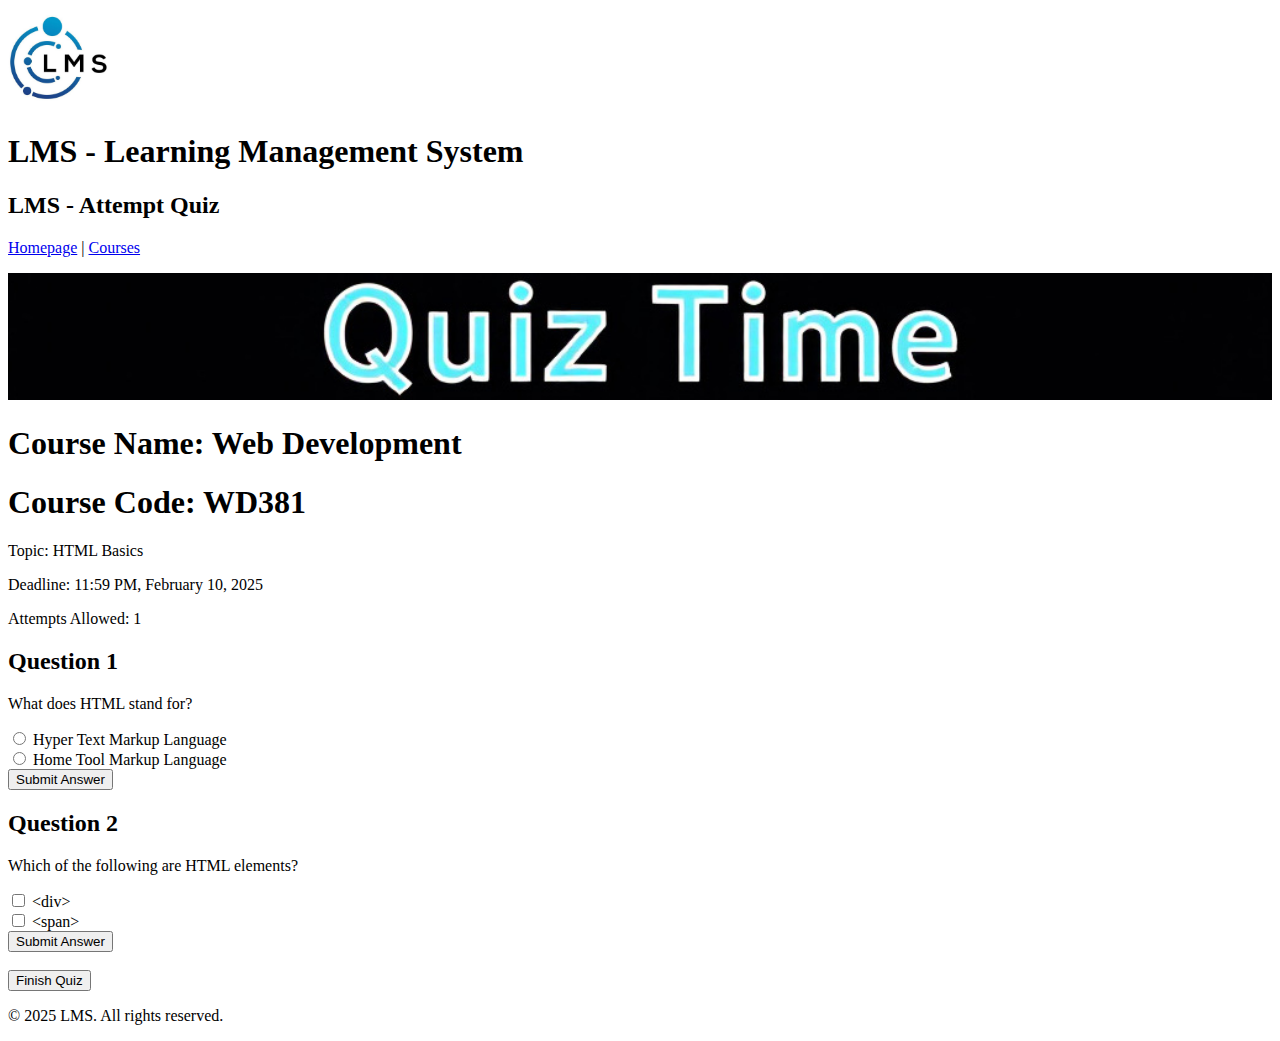
==== attempt_quiz.html @ c0578996 "Add initial project files including HTML, CSS, images, and README" ====
<!DOCTYPE html>
<html>
  <head>
    <title>Attempt Quiz - LMS</title>
  </head>
  <body>
    <header>
      <img src="logo.jpg" alt="LMS Logo" width="100" />
      <h1>LMS - Learning Management System</h1>
      <h2>LMS - Attempt Quiz</h2>
    </header>
    <div>
      <p>
        <a href="index.html">Homepage</a> |
        <a href="course_view.html">Courses</a>
      </p>
    </div>
    <main>
      <img src="banner.jpg" alt="Quiz Banner" width="100%" />
      <h1>Course Name: Web Development</h1>
      <h1>Course Code: WD381</h1>
      <div>
        <p>Topic: HTML Basics</p>
        <p>Deadline: 11:59 PM, February 10, 2025</p>
        <p>Attempts Allowed: 1</p>
      </div>

      <div>
        <h2>Question 1</h2>
        <p>What does HTML stand for?</p>
        <form>
          <input type="radio" id="option1" name="q1" />
          <label for="option1">Hyper Text Markup Language</label><br />

          <input type="radio" id="option2" name="q1" />
          <label for="option2">Home Tool Markup Language</label><br />

          <button type="button">Submit Answer</button>
        </form>
      </div>

      <div>
        <h2>Question 2</h2>
        <p>Which of the following are HTML elements?</p>
        <form>
          <input type="checkbox" id="java" />
          <label for="java">&lt;div&gt;</label><br />

          <input type="checkbox" id="html" />
          <label for="html">&lt;span&gt;</label><br />

          <button type="button">Submit Answer</button>
        </form>
      </div>
      <br />
      <div>
        <button type="button" onclick="location.href='leaderboard.html'">
          Finish Quiz
        </button>
      </div>
    </main>

    <footer>
      <p>&copy; 2025 LMS. All rights reserved.</p>
    </footer>
  </body>
</html>
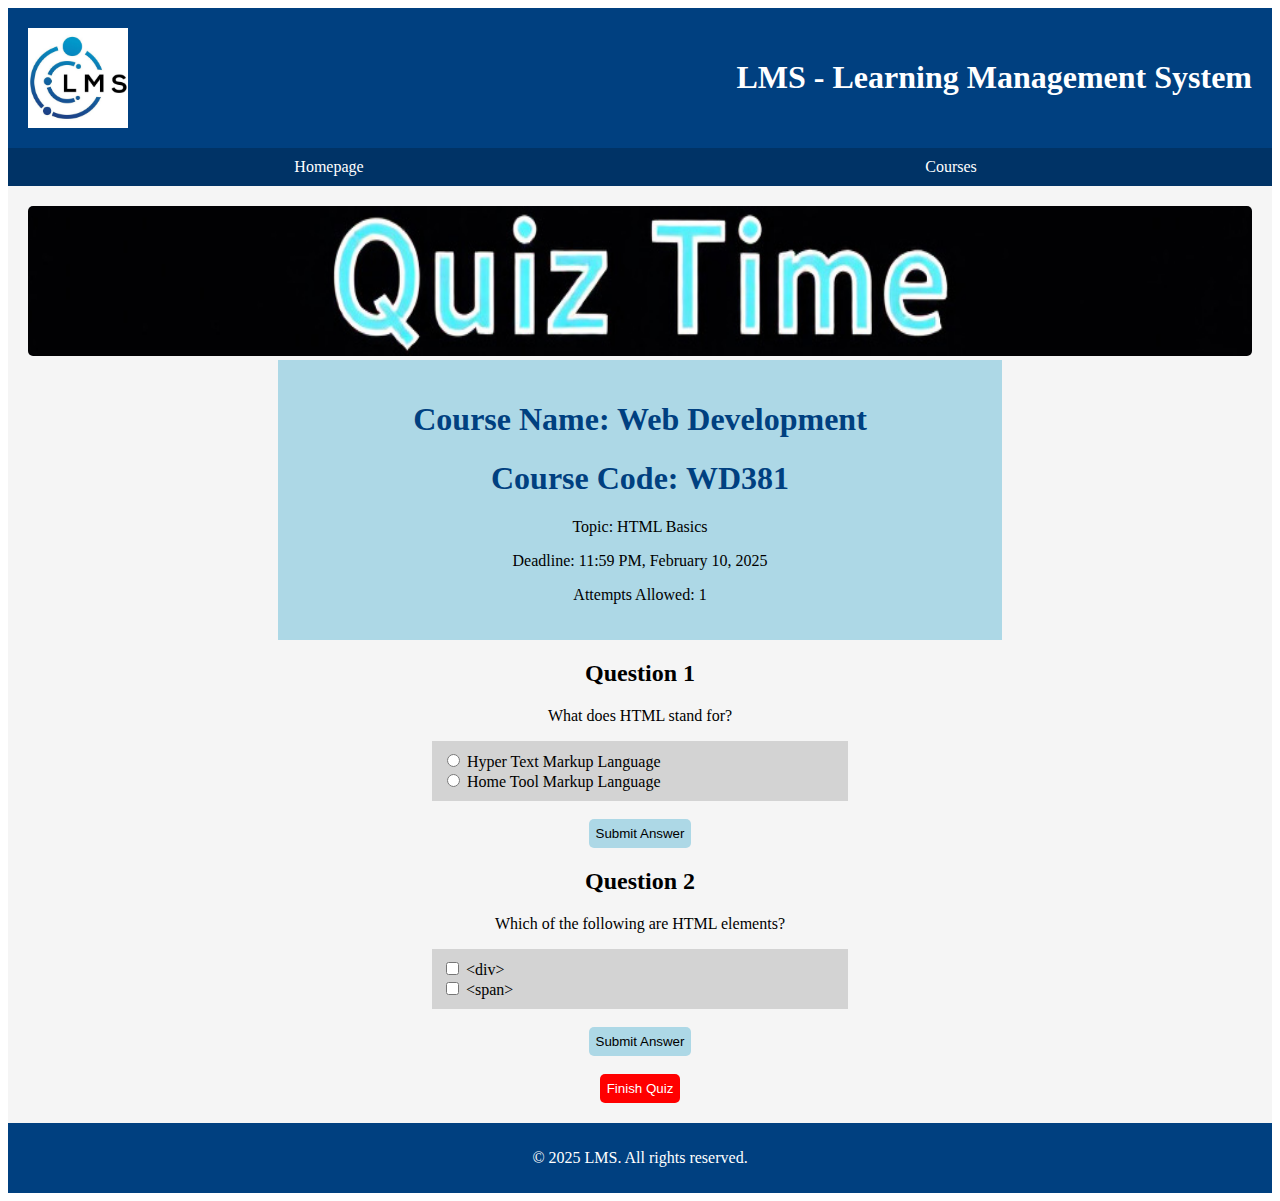
==== commit 347ac119: "Enhance quiz page layout and styling for improved user experience" ====
--- a/attempt_quiz.html
+++ b/attempt_quiz.html
@@ -2,59 +2,69 @@
 <html>
   <head>
     <title>Attempt Quiz - LMS</title>
+    <link rel="stylesheet" href="styles.css" />
   </head>
   <body>
     <header>
       <img src="logo.jpg" alt="LMS Logo" width="100" />
       <h1>LMS - Learning Management System</h1>
-      <h2>LMS - Attempt Quiz</h2>
     </header>
-    <div>
+    <div class="nav">
       <p>
-        <a href="index.html">Homepage</a> |
+        <a href="index.html">Homepage</a>
         <a href="course_view.html">Courses</a>
       </p>
     </div>
     <main>
-      <img src="banner.jpg" alt="Quiz Banner" width="100%" />
-      <h1>Course Name: Web Development</h1>
-      <h1>Course Code: WD381</h1>
-      <div>
-        <p>Topic: HTML Basics</p>
-        <p>Deadline: 11:59 PM, February 10, 2025</p>
-        <p>Attempts Allowed: 1</p>
+      <img class="banner" src="banner.jpg" alt="Quiz Banner" />
+      <div class="quiz-info">
+        <h1 class="about-label">Course Name: Web Development</h1>
+        <h1 class="about-label">Course Code: WD381</h1>
+        <div>
+          <p>Topic: HTML Basics</p>
+          <p>Deadline: 11:59 PM, February 10, 2025</p>
+          <p>Attempts Allowed: 1</p>
+        </div>
       </div>
 
-      <div>
+      <div class="question">
         <h2>Question 1</h2>
         <p>What does HTML stand for?</p>
         <form>
-          <input type="radio" id="option1" name="q1" />
-          <label for="option1">Hyper Text Markup Language</label><br />
+          <div class="answer-box">
+            <input type="radio" id="option1" name="q1" />
+            <label for="option1">Hyper Text Markup Language</label><br />
 
-          <input type="radio" id="option2" name="q1" />
-          <label for="option2">Home Tool Markup Language</label><br />
-
-          <button type="button">Submit Answer</button>
+            <input type="radio" id="option2" name="q1" />
+            <label for="option2">Home Tool Markup Language</label><br />
+          </div>
+          <br />
+          <button class="submit-button" type="button">Submit Answer</button>
         </form>
       </div>
 
-      <div>
+      <div class="question">
         <h2>Question 2</h2>
         <p>Which of the following are HTML elements?</p>
         <form>
-          <input type="checkbox" id="java" />
-          <label for="java">&lt;div&gt;</label><br />
+          <div class="answer-box">
+            <input type="checkbox" id="java" />
+            <label for="java">&lt;div&gt;</label><br />
 
-          <input type="checkbox" id="html" />
-          <label for="html">&lt;span&gt;</label><br />
-
-          <button type="button">Submit Answer</button>
+            <input type="checkbox" id="html" />
+            <label for="html">&lt;span&gt;</label><br />
+          </div>
+          <br />
+          <button class="submit-button" type="button">Submit Answer</button>
         </form>
       </div>
       <br />
-      <div>
-        <button type="button" onclick="location.href='leaderboard.html'">
+      <div class="finish-button">
+        <button
+          class="decline-button"
+          type="button"
+          onclick="location.href='leaderboard.html'"
+        >
           Finish Quiz
         </button>
       </div>
--- a/styles.css
+++ b/styles.css
@@ -0,0 +1,219 @@
+header {
+    background-color: #004080;
+    padding: 20px;
+    margin: 0;
+    display: flex;
+    align-items: center;
+    justify-content: space-between;
+    color: white;
+  }
+
+  .nav {
+    background-color: #003366;
+    padding: 10px;
+    color: white;
+  }
+
+  .nav p {
+    display: flex;
+    justify-content: space-between;
+    margin: 0;
+  }
+
+  .nav a {
+    color: white;
+    flex: 1;
+    text-decoration: none;
+    text-align: center;
+  }
+  
+  .nav a:hover {
+    text-decoration: underline;
+  }
+  .nav p {
+    width: 100%;
+    text-align: center;
+    justify-content: space-evenly;
+  }
+  
+  main {
+    background-color: whitesmoke;
+    padding: 20px;
+    margin: 0;
+  }
+  
+  #about {
+    background-color: whitesmoke;
+    text-align: center;
+    padding: 20px;
+    margin: 20px auto;
+    max-width: calc(100% - 40px);
+  }
+
+  .about-label {
+    color: #004080;
+    text-align: center;
+  }
+
+  ul {
+    list-style-position: inside;
+    padding: 0;
+    text-align: center;
+  }
+
+  footer {
+    background-color: #004080;
+    color: white;
+    padding: 10px;
+    text-align: center;
+  }
+
+  .login-form {
+    display: flex;
+    flex-direction: column;
+    align-items: center;
+    justify-content: center;
+    margin-left: 150px;
+    margin-right: 150px;
+  }
+
+  .login-form-group {
+    width: 100%;
+    border-radius: 30px;
+    padding: 30px;
+    padding-bottom: 40px;
+    background-color: lightgray;
+    box-shadow: 5px 5px 10px 0 rgba(0, 0, 0, 0.2);
+    text-align: center;
+  }
+
+  input {
+    background-color: lightyellow;
+    padding: 10px;
+    border-radius: 5px;
+    border: 3px solid darkgray;
+  }
+
+  .login-button {
+    background-color: #008000;
+    color: white;
+    text-align: center;
+    border-radius: 5px;
+    border: none;
+    padding: 7px;
+  }
+
+    .login-button:hover {
+        background-color: #006600;
+    }
+
+.forgot-password {
+    color: #004080;
+    text-decoration: none;
+}
+
+.forgot-password:hover {
+    text-decoration: underline;
+}
+
+select {
+    background-color: lightyellow;
+    padding: 5px;
+    border-radius: 5px;
+}
+
+.select-term {
+    text-align: center;
+}
+
+.tile-grid {
+    display: flex;
+    flex-wrap: wrap;
+    gap: 0.5%;
+    justify-content: flex-start;
+    padding: 15px;
+    box-sizing: border-box;
+}
+
+.tile {
+    background-color: lightblue;
+    border-radius: 10px;
+    box-shadow: 5px 5px 10px 0 rgba(0, 0, 0, 0.2);
+    margin: 15px;
+    padding: 20px;
+    width: calc((100% / 3) - 35px);
+    box-sizing: border-box;
+    text-align: center;
+}
+
+.accept-button {
+    background-color: green;
+    color: white;
+    text-align: center;
+    border-radius: 5px;
+    border: none;
+    padding: 7px;
+}
+
+.accept-button:hover {
+    background-color: darkgreen;
+}
+
+.decline-button {
+    background-color: red;
+    color: white;
+    text-align: center;
+    border-radius: 5px;
+    border: none;
+    padding: 7px;
+}
+
+.decline-button:hover {
+    background-color: darkred;
+}
+
+.banner {
+    width: 100%;
+    height: 150px;
+    border-radius: 5px;
+}
+
+.quiz-info {
+    background-color: lightblue;
+    padding: 20px;
+    margin-left: 250px;
+    margin-right: 250px;
+    text-align: center;
+}
+
+.question {
+    display: inline;
+    text-align: center;
+}
+
+.answer-box {
+    background-color: lightgray;
+    padding: 10px;
+    text-align: left;
+    margin-left: 33%;
+    margin-right: 33%;
+}
+
+.finish-button {
+    display: flex;
+    justify-content: center;
+}
+
+.submit-button {
+    background-color: lightblue;
+    color: black;
+    text-align: center;
+    border-radius: 5px;
+    border: none;
+    padding: 7px;
+}
+
+.submit-button:hover {
+    background-color: darkblue;
+    color: white;
+}